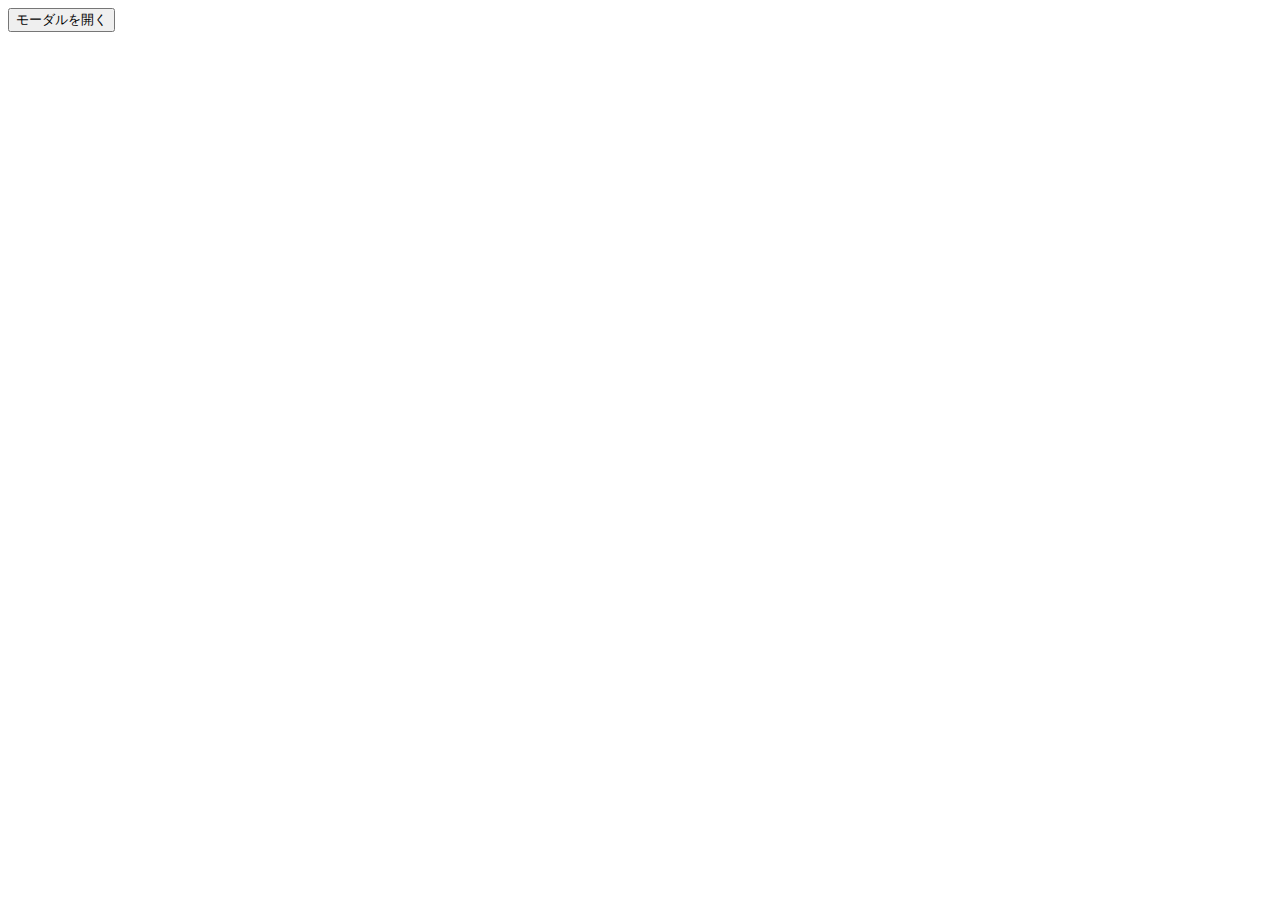
==== index.html @ 9023b8c7 "first commit" ====
<!DOCTYPE html>
<html lang="ja">
<head>
    <meta charset="UTF-8">
    <meta name="viewport" content="width=device-width, initial-scale=1.0">
    <title>モーダルウィンドウの例</title>
    <link rel="stylesheet" href="styles.css">
</head>
<body>
    <button id="openModalBtn">モーダルを開く</button>

    <div id="modal" class="modal">
        <div class="modal-content">
            <span class="close">&times;</span>
            <div id="modal-body">
                <!-- PHPから取得したコンテンツがここに表示されます -->
            </div>
        </div>
    </div>

    <script src="script.js"></script>
</body>
</html>
---- styles.css ----
/* モーダルのスタイル */
.modal {
    display: none; /* デフォルトは非表示 */
    position: fixed; 
    z-index: 1; 
    left: 0;
    top: 0;
    width: 100%; 
    height: 100%;
    overflow: auto; 
    background-color: rgb(0,0,0);
    background-color: rgba(0,0,0,0.4);
    padding-top: 60px;
}

.modal-content {
    background-color: #fefefe;
    margin: 5% auto; 
    padding: 20px;
    border: 1px solid #888;
    width: 80%;
}

.close {
    color: #aaa;
    float: right;
    font-size: 28px;
    font-weight: bold;
}

.close:hover,
.close:focus {
    color: black;
    text-decoration: none;
    cursor: pointer;
}
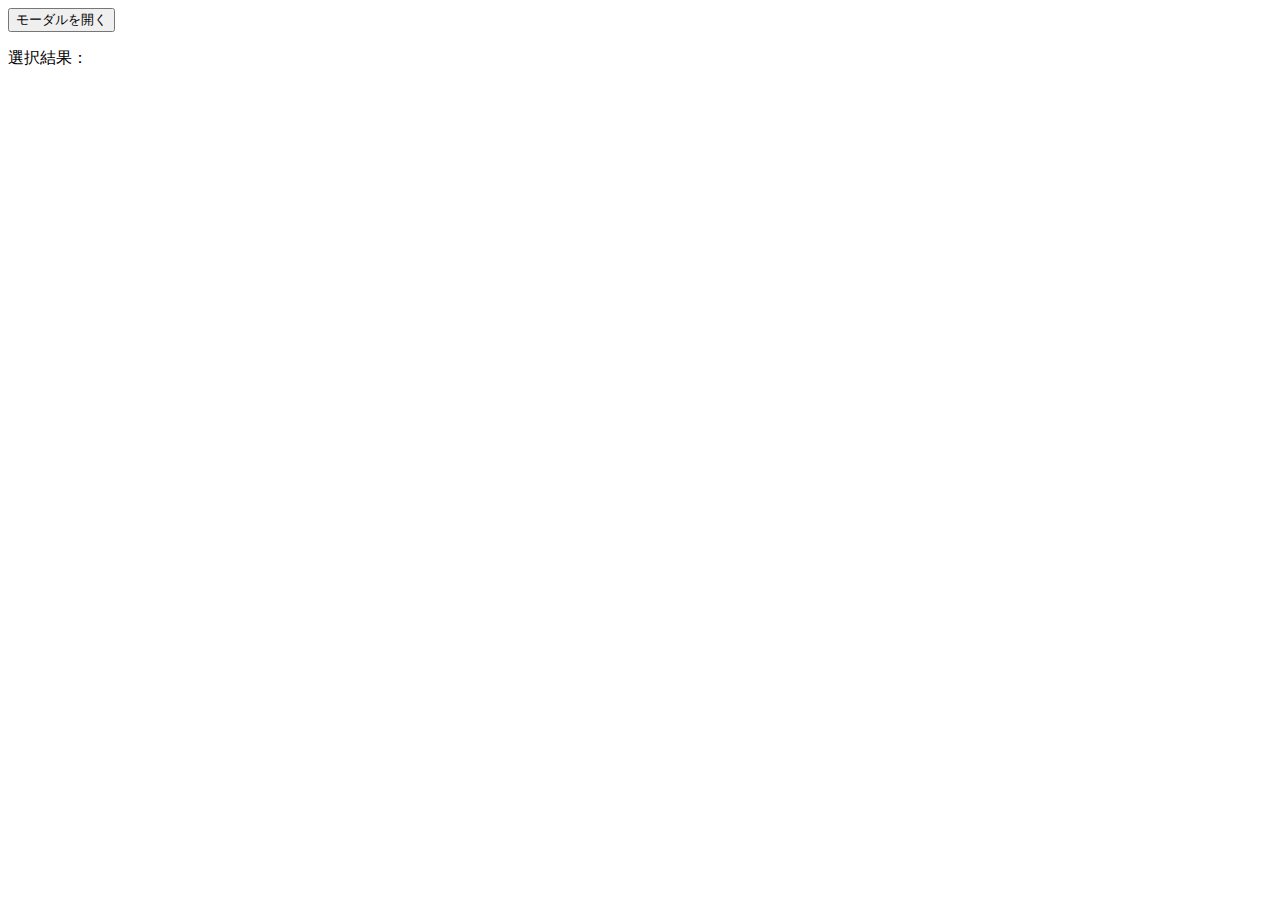
==== commit 4bb4e61c: "modify" ====
--- a/index.html
+++ b/index.html
@@ -8,6 +8,7 @@
 </head>
 <body>
     <button id="openModalBtn">モーダルを開く</button>
+    <p>選択結果：<span id="result"></span></p>
 
     <div id="modal" class="modal">
         <div class="modal-content">
--- a/styles.css
+++ b/styles.css
@@ -35,3 +35,15 @@
     cursor: pointer;
 }
 
+table {
+    width: 100%;
+    border-collapse: collapse;
+}
+th, td {
+    border: 1px solid #ddd;
+    padding: 8px;
+    text-align: left;
+}
+th {
+    background-color: #f2f2f2;
+}